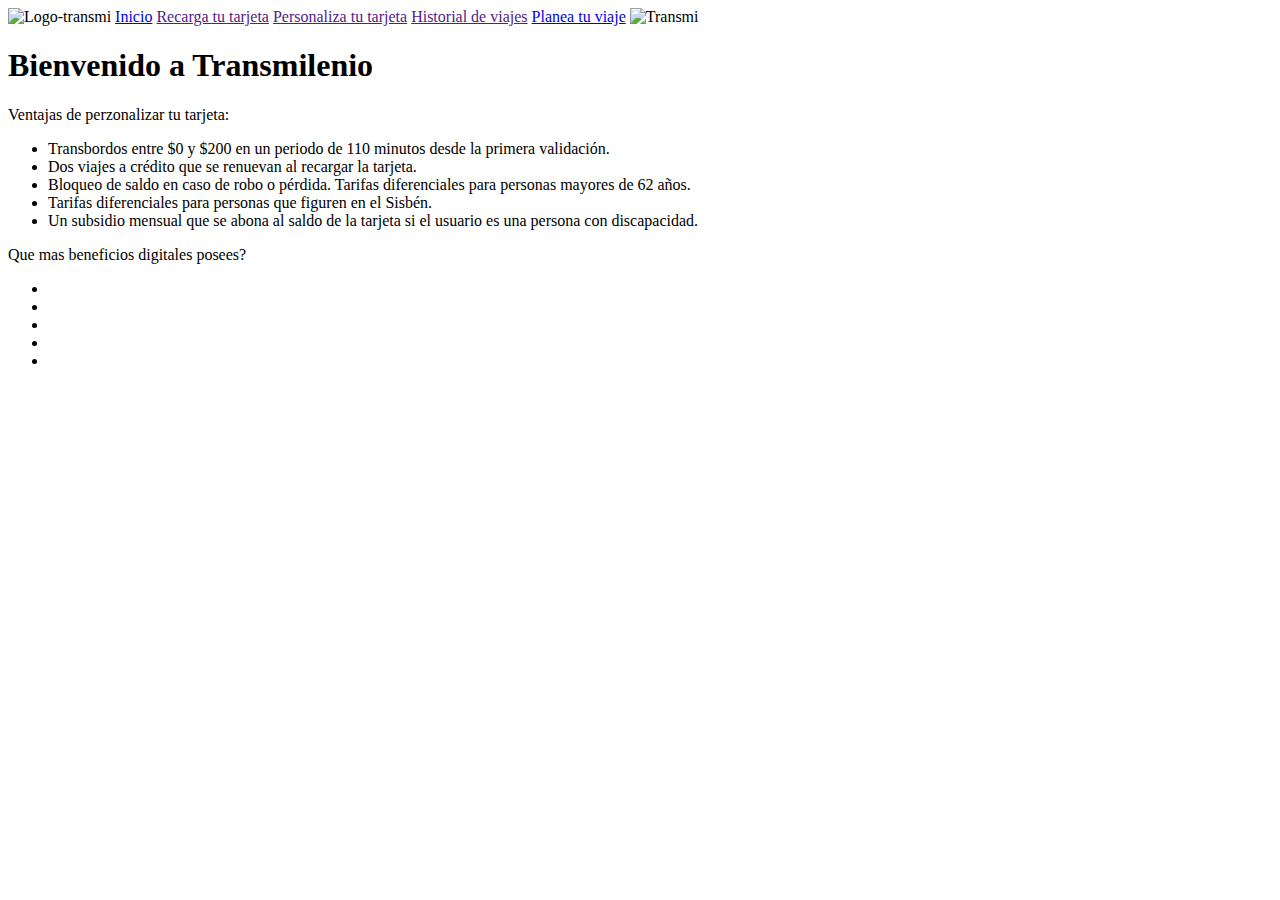
==== index.html @ 4b5f1819 "Commit mio" ====
<!DOCTYPE html>
<html lang="en">

<head>
    <meta charset="UTF-8">
    <meta http-equiv="X-UA-Compatible" content="IE=edge">
    <meta name="viewport" content="width=device-width, initial-scale=1.0">
    <title>Document</title>
</head>

<body>

    <nav>
        <img src="https://upload.wikimedia.org/wikipedia/commons/8/8e/TransMilenio_Logo.png" alt="Logo-transmi">
        <a href="index.html">Inicio</a>
        <a href="">Recarga tu tarjeta</a>
        <a href="">Personaliza tu tarjeta</a>
        <a href="">Historial de viajes</a>
        <a href="planeatuviaje.html">Planea tu viaje</a>
        <img src="https://scotiabankfiles.azureedge.net/scotiabank-colombia/CodensaAssets/catalogue/images/promociones/sitp/transmilenio_160x160-02-1.png" alt="Transmi">
    </nav>
    <main>
        <h1>Bienvenido a Transmilenio</h1>
        <p>
            Ventajas de perzonalizar tu tarjeta:
        <ul>
            <li>Transbordos entre $0 y $200 en un periodo de 110 minutos desde la primera validación.
            </li>
            <li>Dos viajes a crédito que se renuevan al recargar la tarjeta.</li>
            <li>Bloqueo de saldo en caso de robo o pérdida.
                Tarifas diferenciales para personas mayores de 62 años.</li>
            <li> Tarifas diferenciales para personas que figuren en el Sisbén. </li>
            <li>Un subsidio mensual que se abona al saldo de la tarjeta si el usuario es una persona con discapacidad.
            </li>
        </ul>
        </p>
        <p>
            Que mas beneficios digitales posees?
        <ul>
            <li></li>
            <li></li>
            <li></li>
            <li></li>
            <li></li>
        </ul>
        </p>
    </main>

</body>

</html>
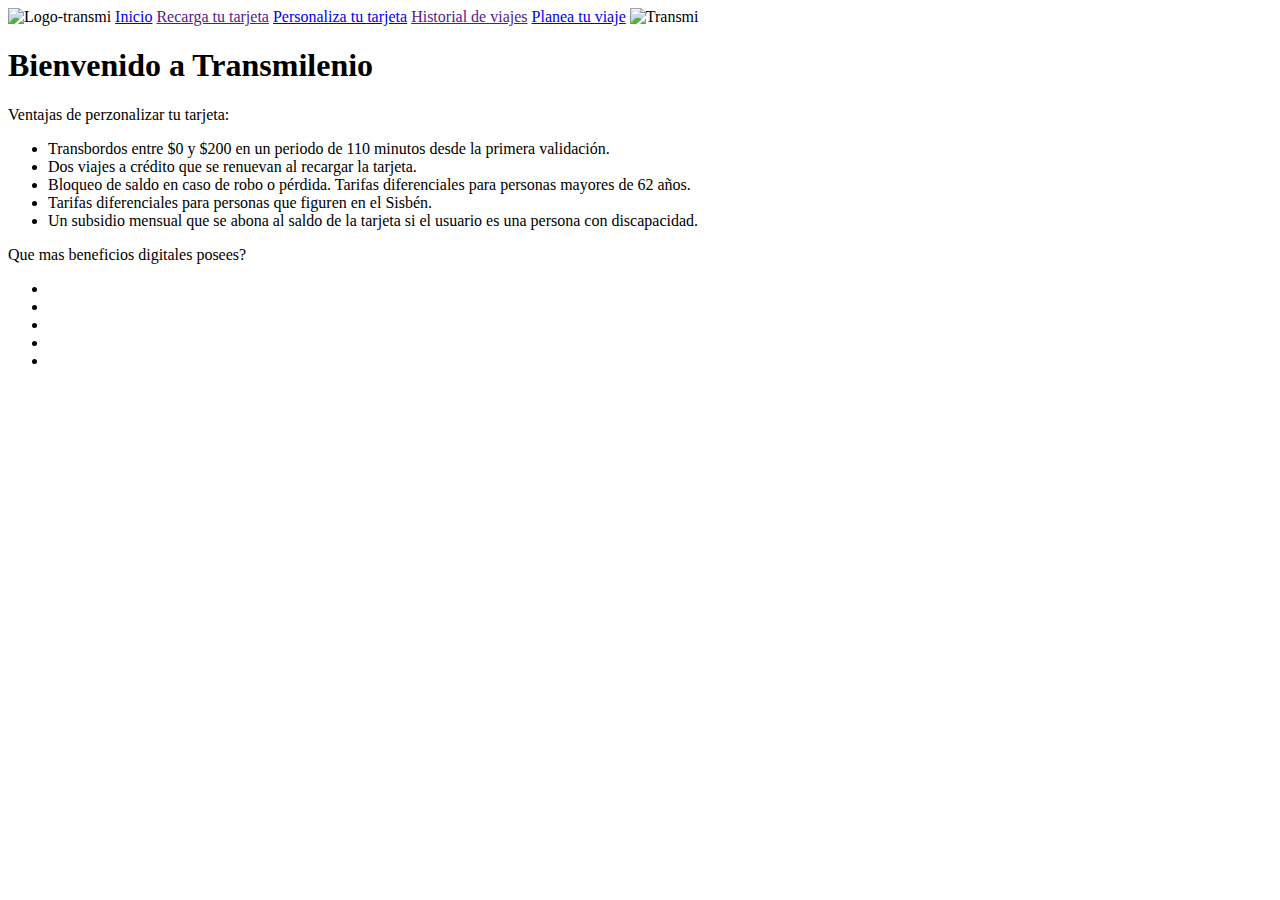
==== commit 8da1991d: "Modificaciones y nuevas adiciones Johanp77" ====
--- a/index.html
+++ b/index.html
@@ -14,7 +14,7 @@
         <img src="https://upload.wikimedia.org/wikipedia/commons/8/8e/TransMilenio_Logo.png" alt="Logo-transmi">
         <a href="index.html">Inicio</a>
         <a href="">Recarga tu tarjeta</a>
-        <a href="">Personaliza tu tarjeta</a>
+        <a href="./customize.html">Personaliza tu tarjeta</a>
         <a href="">Historial de viajes</a>
         <a href="planeatuviaje.html">Planea tu viaje</a>
         <img src="https://scotiabankfiles.azureedge.net/scotiabank-colombia/CodensaAssets/catalogue/images/promociones/sitp/transmilenio_160x160-02-1.png" alt="Transmi">
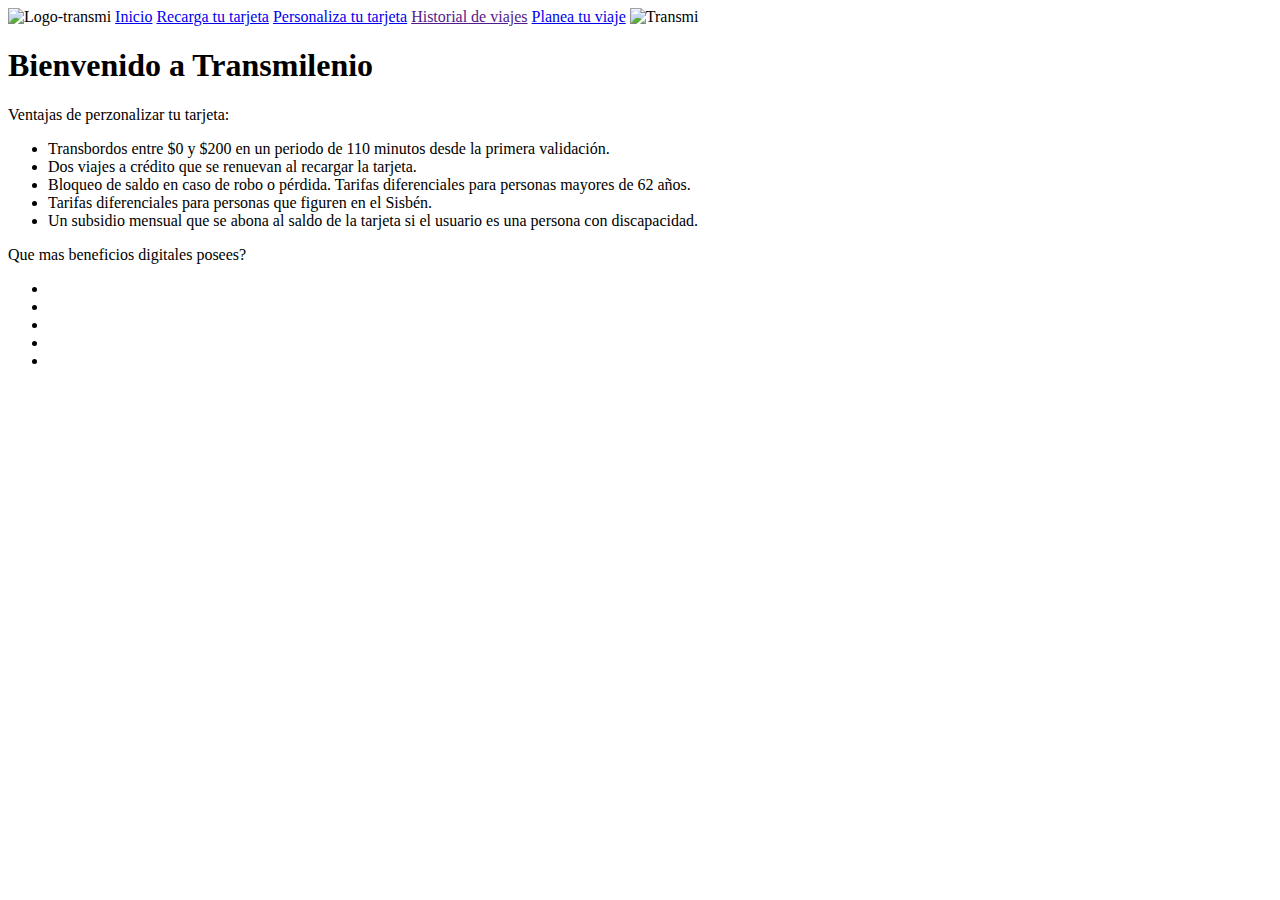
==== commit f8fce041: "Modificación de href" ====
--- a/index.html
+++ b/index.html
@@ -13,7 +13,7 @@
     <nav>
         <img src="https://upload.wikimedia.org/wikipedia/commons/8/8e/TransMilenio_Logo.png" alt="Logo-transmi">
         <a href="index.html">Inicio</a>
-        <a href="">Recarga tu tarjeta</a>
+        <a href="./recarga.html">Recarga tu tarjeta</a>
         <a href="./customize.html">Personaliza tu tarjeta</a>
         <a href="">Historial de viajes</a>
         <a href="planeatuviaje.html">Planea tu viaje</a>
@@ -48,4 +48,4 @@
 
 </body>
 
-</html>+</html>
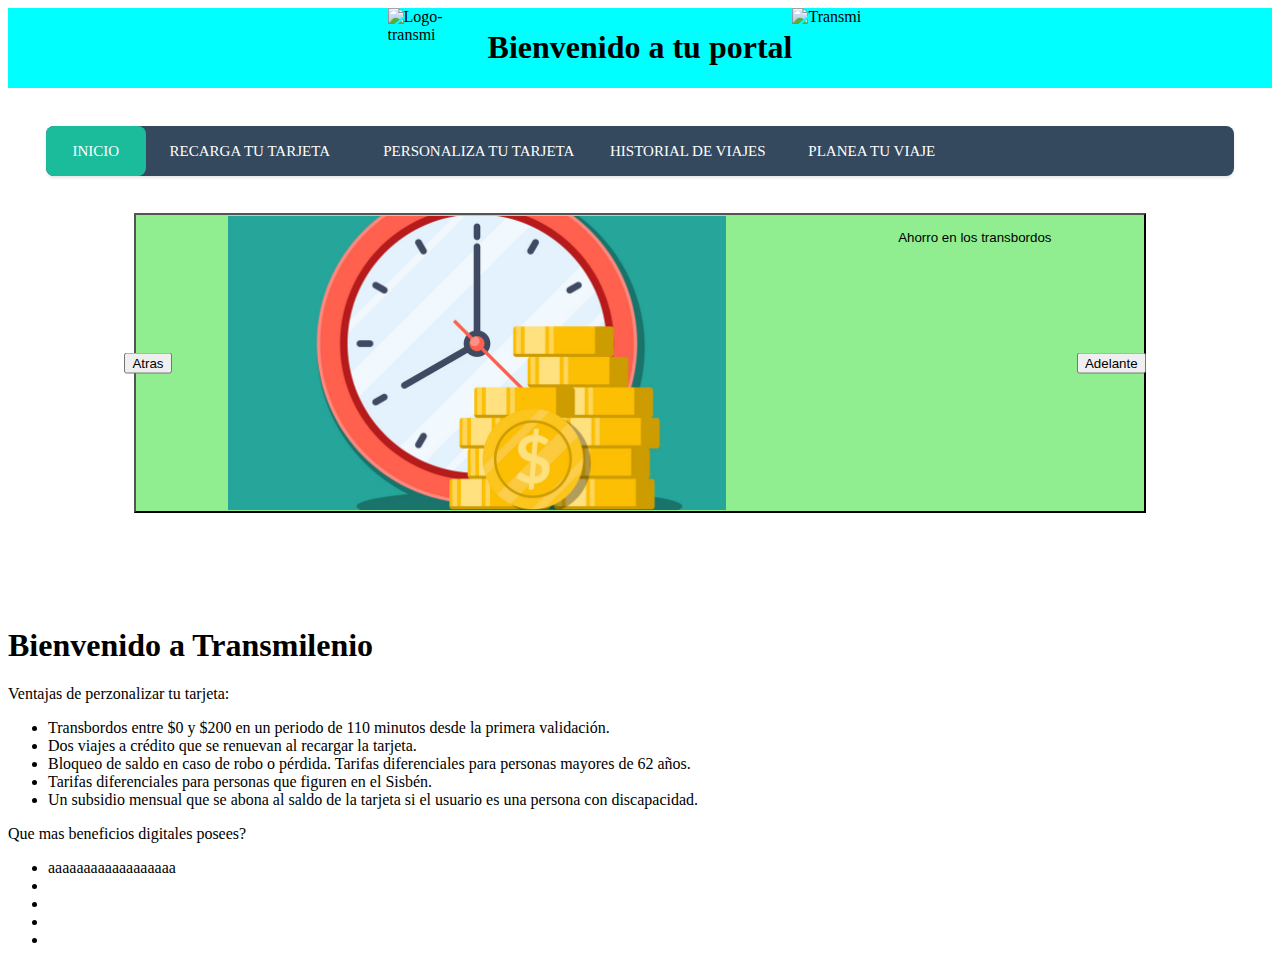
==== commit 4ce63355: "Falta decidir los colores y agregar el heading" ====
--- a/index.html
+++ b/index.html
@@ -5,47 +5,126 @@
     <meta charset="UTF-8">
     <meta http-equiv="X-UA-Compatible" content="IE=edge">
     <meta name="viewport" content="width=device-width, initial-scale=1.0">
-    <title>Document</title>
+    <title>Tu transmilenio</title>
+    <link rel="stylesheet" href="./styles/style.css">
 </head>
 
 <body>
 
+    <section>
+        <div>
+            <div id="flex1">
+                <img class="imgInicio" src="https://upload.wikimedia.org/wikipedia/commons/8/8e/TransMilenio_Logo.png"
+                    alt="Logo-transmi">
+
+                <h1>Bienvenido a tu portal</h1>
+
+                <img class="imgInicio"
+                    src="https://scotiabankfiles.azureedge.net/scotiabank-colombia/CodensaAssets/catalogue/images/promociones/sitp/transmilenio_160x160-02-1.png"
+                    alt="Transmi">
+            </div>
+        </div>
+    </section>
+
     <nav>
-        <img src="https://upload.wikimedia.org/wikipedia/commons/8/8e/TransMilenio_Logo.png" alt="Logo-transmi">
         <a href="index.html">Inicio</a>
-        <a href="./recarga.html">Recarga tu tarjeta</a>
+        <a href="./recargas.html">Recarga tu tarjeta</a>
         <a href="./customize.html">Personaliza tu tarjeta</a>
         <a href="">Historial de viajes</a>
         <a href="planeatuviaje.html">Planea tu viaje</a>
-        <img src="https://scotiabankfiles.azureedge.net/scotiabank-colombia/CodensaAssets/catalogue/images/promociones/sitp/transmilenio_160x160-02-1.png" alt="Transmi">
+
+        <div class="animation start-home"></div>
+
     </nav>
     <main>
-        <h1>Bienvenido a Transmilenio</h1>
-        <p>
-            Ventajas de perzonalizar tu tarjeta:
-        <ul>
-            <li>Transbordos entre $0 y $200 en un periodo de 110 minutos desde la primera validación.
-            </li>
-            <li>Dos viajes a crédito que se renuevan al recargar la tarjeta.</li>
-            <li>Bloqueo de saldo en caso de robo o pérdida.
-                Tarifas diferenciales para personas mayores de 62 años.</li>
-            <li> Tarifas diferenciales para personas que figuren en el Sisbén. </li>
-            <li>Un subsidio mensual que se abona al saldo de la tarjeta si el usuario es una persona con discapacidad.
-            </li>
-        </ul>
-        </p>
-        <p>
-            Que mas beneficios digitales posees?
-        <ul>
-            <li></li>
-            <li></li>
-            <li></li>
-            <li></li>
-            <li></li>
-        </ul>
-        </p>
+
+        <div class="carrusel">
+
+
+            <div class="carrusel__track-container">
+
+                <ul class="carrusel__track">
+
+                    <li class="carrusel__slide current-slide">
+                        <button class="pruebaboton">
+                            <img class="carrusel__image" src="./img/bg-tarjeta/img1.jpg" alt="">
+                            <p>Ahorro en los transbordos</p>
+                        </button>
+                    </li>
+
+                    <li class="carrusel__slide">
+                        <button class="pruebaboton">
+                            <img class="carrusel__image" src="./img/bg-tarjeta/img2.jpg" alt="">
+                            <p>Credito para tus viajes si no tienes saldo.</p>
+                        </button>
+                    </li>
+
+                    <li class="carrusel__slide">
+                        <button class="pruebaboton">
+                            <img class="carrusel__image" src="./img/bg-tarjeta/img3.jpg" alt="">
+                            <p>Credito para tus viajes</p>
+                        </button>
+                    </li>
+
+    <button class="pruebaboton"></button>
+
+                    <li class="carrusel__slide"><img class="carrusel__image" src="./img/bg-tarjeta/img4.png" alt="">
+                    </li>
+                    <li class="carrusel__slide"><img class="carrusel__image" src="./img/bg-tarjeta/img5.png" alt="">
+                    </li>
+                    <li class="carrusel__slide"><img class="carrusel__image" src="./img/bg-tarjeta/img6.jpg" alt="">
+                    </li>
+                </ul>
+            </div>
+
+            <button class="carrusel__button carrusel__button--right">Atras</button>
+            <button class="carrusel__button carrusel__button--left">Adelante</button>
+            <!-- 
+            <div class="carrusel__nav">
+                <button class="carrusel__indicator"></button>
+                <button class="carrusel__indicator"></button>
+                <button class="carrusel__indicator"></button>
+                <button class="carrusel__indicator"></button>
+                <button class="carrusel__indicator"></button>
+                <button class="carrusel__indicator"></button>
+            </div> -->
+        </div>
+
+
+
+
+
+        <div id="info2">
+
+            <h1>Bienvenido a Transmilenio</h1>
+            <p>
+                Ventajas de perzonalizar tu tarjeta:
+            <ul>
+                <li>Transbordos entre $0 y $200 en un periodo de 110 minutos desde la primera validación.
+                </li>
+                <li>Dos viajes a crédito que se renuevan al recargar la tarjeta.</li>
+                <li>Bloqueo de saldo en caso de robo o pérdida.
+                    Tarifas diferenciales para personas mayores de 62 años.</li>
+                <li> Tarifas diferenciales para personas que figuren en el Sisbén. </li>
+                <li>Un subsidio mensual que se abona al saldo de la tarjeta si el usuario es una persona con
+                    discapacidad.
+                </li>
+            </ul>
+            </p>
+            <p>
+                Que mas beneficios digitales posees?
+            <ul>
+                <li>aaaaaaaaaaaaaaaaaa</li>
+                <li></li>
+                <li></li>
+                <li></li>
+                <li></li>
+            </ul>
+            </p>
+        </div>
     </main>
 
 </body>
+<script src="./script.js"></script>
 
-</html>
+</html>--- a/styles/style.css
+++ b/styles/style.css
@@ -0,0 +1,162 @@
+/* Estilos pára el NavBar*/
+
+nav {
+    position: relative;
+    margin: 1cm;
+    
+    height: 50px;
+    background-color: #34495e;
+    border-radius: 8px;
+    /* font-size: 0; */
+    box-shadow: 0 2px 3px 0 rgba(0,0,0,.1);
+}
+
+nav a {
+    font-size: 15px;
+    text-transform: uppercase;
+    color: white;
+    text-decoration: none;
+    line-height: 50px;
+    position: relative;
+    z-index: 1;
+    display: inline-block;
+    text-align: center;
+}
+
+nav .animation {
+    position: absolute;
+    height: 100%;
+    top: 0;
+    z-index: 0;
+    background: #1abc9c;
+    border-radius: 8px;
+    transition: all .5s ease 0s;
+}
+
+nav a:nth-child(1){
+	width: 100px;
+}
+nav .start-home, a:nth-child(1):hover~.animation{
+	width: 100px;
+	left: 0;
+}
+
+nav a:nth-child(2){
+	width: 200px;
+}
+
+nav a:nth-child(2):hover~.animation{
+	width: 200px;
+	left: 100px;
+}
+
+nav a:nth-child(3){
+	width: 250px;
+}
+
+nav a:nth-child(3):hover~.animation{
+	width: 250px;
+	left: 300px;
+}
+
+nav a:nth-child(4){
+	width: 160px;
+}
+
+nav a:nth-child(4):hover~.animation{
+	width: 160px;
+	left: 560px;
+}
+
+nav a:nth-child(5){
+	width: 200px;
+}
+
+nav a:nth-child(5):hover~.animation{
+	width: 200px;
+	left: 710px;
+} 
+
+/* Stylos para el carrusel Daniel S*/
+.carrusel{
+    position: relative;
+    height: 300px;
+    width: 80%;
+    margin: 0 auto; 
+}
+
+.carrusel__track-container {
+    background: lightgreen;
+    
+    height: 100%;
+    width: 100%;
+    overflow: hidden;
+    
+    
+}
+
+.carrusel__track {
+    padding: 0;
+    margin: 0;
+    list-style: none;
+    position: relative;
+    height: 100%;
+    transition: transform 250ms ease-in;
+    
+}
+
+.carrusel__slide {
+    position: absolute;
+    top: 0;
+    bottom: 0;
+    width: 100%;
+}
+
+.carrusel__image {    
+    width: 50%; 
+    height: 100%;
+    object-fit: cover;
+}
+
+.pruebaboton {
+    display: flex;
+    flex-direction: row;
+    justify-content: space-around;
+    width: 100%;
+    height: 100%;
+    object-fit: cover;
+    background-color: transparent;
+}
+
+.carrusel__button {
+    position: absolute;
+    top: 50%;
+    transform: translateY(-50%);    
+}
+
+.carrusel__button--left {
+    right: 0px;
+}
+
+.carrusel__button--right {
+    
+    left: -10px;
+}
+
+.imgInicio {
+    width: 100px;
+    height: auto;
+}
+
+#flex1 {
+    display: flex;
+    flex-direction: row;
+    justify-content: center;
+    background-color: aqua;
+}
+
+#info2 {
+    margin-top: 3cm;
+}
+
+
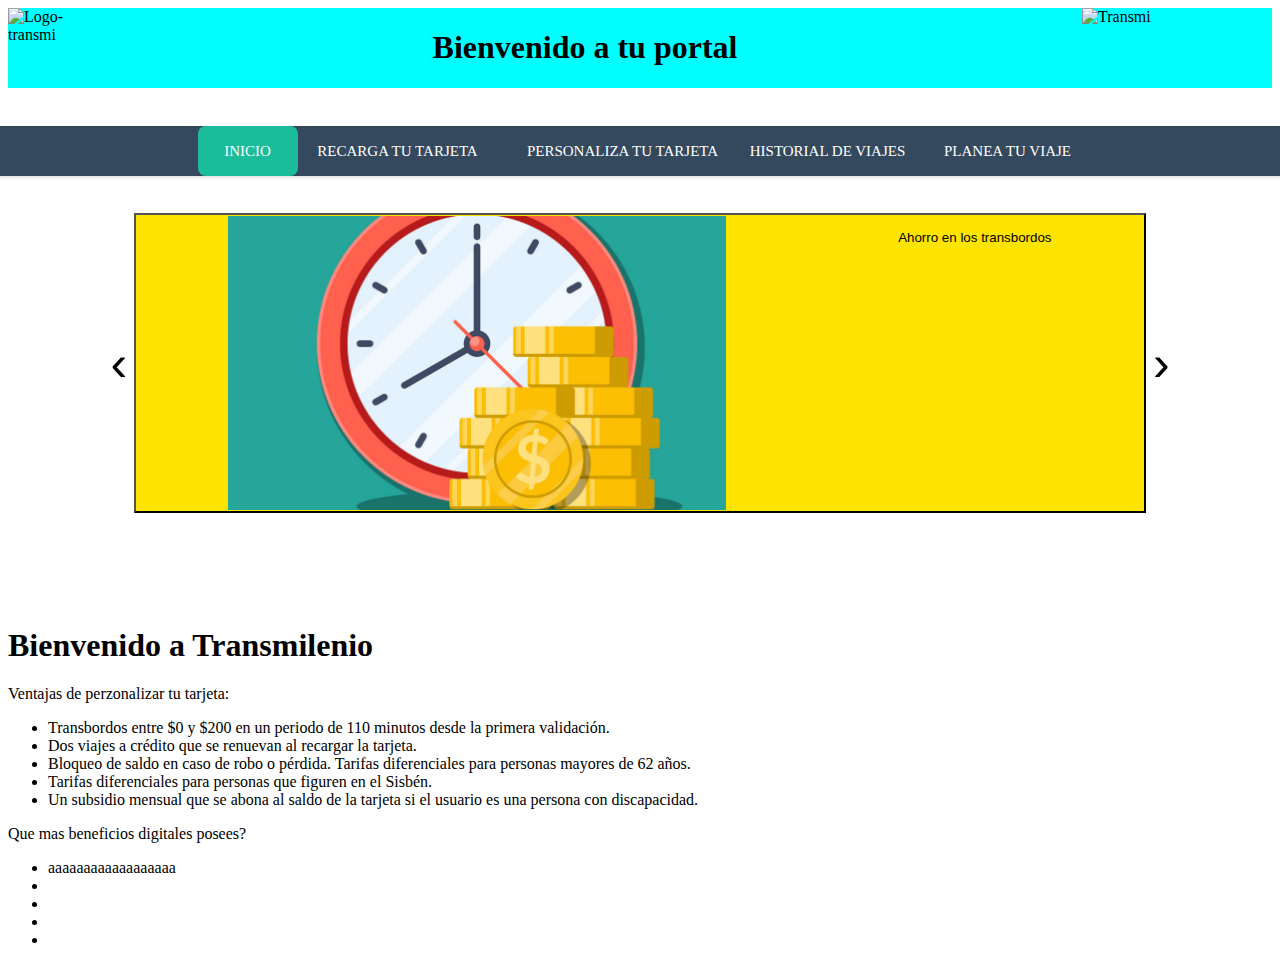
==== commit 2b5bfef9: "Header funcional y adpt" ====
--- a/index.html
+++ b/index.html
@@ -9,17 +9,103 @@
     <link rel="stylesheet" href="./styles/style.css">
 </head>
 
+<style>
+    nav {
+    position: relative;
+    margin: 1cm;
+    width: 1500px;
+    height: 50px;
+    left: 48%;
+    transform: translateX(-50%);
+    background-color: #34495e;
+    border-radius: 8px;
+    /* font-size: 0; */
+    box-shadow: 0 2px 3px 0 rgba(0, 0, 0, .1);
+    display: flex;
+    flex-direction: row;
+    justify-content: center;
+
+}
+
+nav a {
+    font-size: 15px;
+    text-transform: uppercase;
+    color: white;
+    text-decoration: none;
+    line-height: 50px;
+    /* position: relative; */
+    z-index: 1;
+    display: inline-block;
+    text-align: center;
+}
+
+nav .animation {
+    position: absolute;
+    height: 100%;
+    top: 0;
+    z-index: 0;
+    background: #1abc9c;
+    border-radius: 8px;
+    transition: all .5s ease 0s;
+}
+
+nav a:nth-child(1) {
+    width: 100px;
+}
+
+nav .start-home, a:nth-child(1):hover~.animation {
+    width: 100px;
+    left: 295px;
+}
+
+nav a:nth-child(2) {
+    width: 200px;
+}
+
+nav a:nth-child(2):hover~.animation {
+    width: 200px;
+    left: 395px;
+}
+
+nav a:nth-child(3) {
+    width: 250px;
+}
+
+nav a:nth-child(3):hover~.animation {
+    width: 250px;
+    left: 595px;
+}
+
+nav a:nth-child(4) {
+    width: 160px;
+}
+
+nav a:nth-child(4):hover~.animation {
+    width: 160px;
+    left: 845px;
+}
+
+nav a:nth-child(5) {
+    width: 200px;
+}
+
+nav a:nth-child(5):hover~.animation {
+    width: 200px;
+    left: 1005px;
+}
+</style>
+
 <body>
 
     <section>
         <div>
             <div id="flex1">
-                <img class="imgInicio" src="https://upload.wikimedia.org/wikipedia/commons/8/8e/TransMilenio_Logo.png"
+                <img id="imgLogo" src="https://upload.wikimedia.org/wikipedia/commons/8/8e/TransMilenio_Logo.png"
                     alt="Logo-transmi">
 
                 <h1>Bienvenido a tu portal</h1>
 
-                <img class="imgInicio"
+                <img id="imgBus"
                     src="https://scotiabankfiles.azureedge.net/scotiabank-colombia/CodensaAssets/catalogue/images/promociones/sitp/transmilenio_160x160-02-1.png"
                     alt="Transmi">
             </div>
@@ -30,7 +116,7 @@
         <a href="index.html">Inicio</a>
         <a href="./recargas.html">Recarga tu tarjeta</a>
         <a href="./customize.html">Personaliza tu tarjeta</a>
-        <a href="">Historial de viajes</a>
+        <a href="./histviajes.html">Historial de viajes</a>
         <a href="planeatuviaje.html">Planea tu viaje</a>
 
         <div class="animation start-home"></div>
@@ -77,8 +163,8 @@
                 </ul>
             </div>
 
-            <button class="carrusel__button carrusel__button--right">Atras</button>
-            <button class="carrusel__button carrusel__button--left">Adelante</button>
+            <button class="carrusel__button carrusel__button--right">&#8249;</button>
+            <button class="carrusel__button carrusel__button--left">&#8250;</button>
             <!-- 
             <div class="carrusel__nav">
                 <button class="carrusel__indicator"></button>
--- a/styles/style.css
+++ b/styles/style.css
@@ -1,81 +1,30 @@
-/* Estilos pára el NavBar*/
+body {
+    
+}
+/* Estilos pára el heading bar*/
 
-nav {
-    position: relative;
-    margin: 1cm;
-    
-    height: 50px;
-    background-color: #34495e;
-    border-radius: 8px;
-    /* font-size: 0; */
-    box-shadow: 0 2px 3px 0 rgba(0,0,0,.1);
+#imgLogo {
+    width: 80px;
+    height: 60px;
 }
 
-nav a {
-    font-size: 15px;
-    text-transform: uppercase;
-    color: white;
-    text-decoration: none;
-    line-height: 50px;
-    position: relative;
-    z-index: 1;
-    display: inline-block;
-    text-align: center;
+#imgBus {
+    width: 190px;
+    height: 60px;
 }
 
-nav .animation {
-    position: absolute;
-    height: 100%;
-    top: 0;
-    z-index: 0;
-    background: #1abc9c;
-    border-radius: 8px;
-    transition: all .5s ease 0s;
+#flex1 {
+    display: flex;
+    flex-direction: row;
+    justify-content: space-between;
+    background-color: aqua;
 }
 
-nav a:nth-child(1){
-	width: 100px;
-}
-nav .start-home, a:nth-child(1):hover~.animation{
-	width: 100px;
-	left: 0;
+#info2 {
+    margin-top: 3cm;
 }
 
-nav a:nth-child(2){
-	width: 200px;
-}
 
-nav a:nth-child(2):hover~.animation{
-	width: 200px;
-	left: 100px;
-}
-
-nav a:nth-child(3){
-	width: 250px;
-}
-
-nav a:nth-child(3):hover~.animation{
-	width: 250px;
-	left: 300px;
-}
-
-nav a:nth-child(4){
-	width: 160px;
-}
-
-nav a:nth-child(4):hover~.animation{
-	width: 160px;
-	left: 560px;
-}
-
-nav a:nth-child(5){
-	width: 200px;
-}
-
-nav a:nth-child(5):hover~.animation{
-	width: 200px;
-	left: 710px;
-} 
 
 /* Stylos para el carrusel Daniel S*/
 .carrusel{
@@ -86,7 +35,7 @@
 }
 
 .carrusel__track-container {
-    background: lightgreen;
+    background: #FFE400;
     
     height: 100%;
     width: 100%;
@@ -129,34 +78,21 @@
 }
 
 .carrusel__button {
+    font-size: 50px;
+    background-color: transparent;
+    border: none;
     position: absolute;
     top: 50%;
     transform: translateY(-50%);    
 }
 
 .carrusel__button--left {
-    right: 0px;
+    right: -30px;
 }
 
 .carrusel__button--right {
     
-    left: -10px;
-}
-
-.imgInicio {
-    width: 100px;
-    height: auto;
-}
-
-#flex1 {
-    display: flex;
-    flex-direction: row;
-    justify-content: center;
-    background-color: aqua;
-}
-
-#info2 {
-    margin-top: 3cm;
+    left: -30px;
 }
 
 
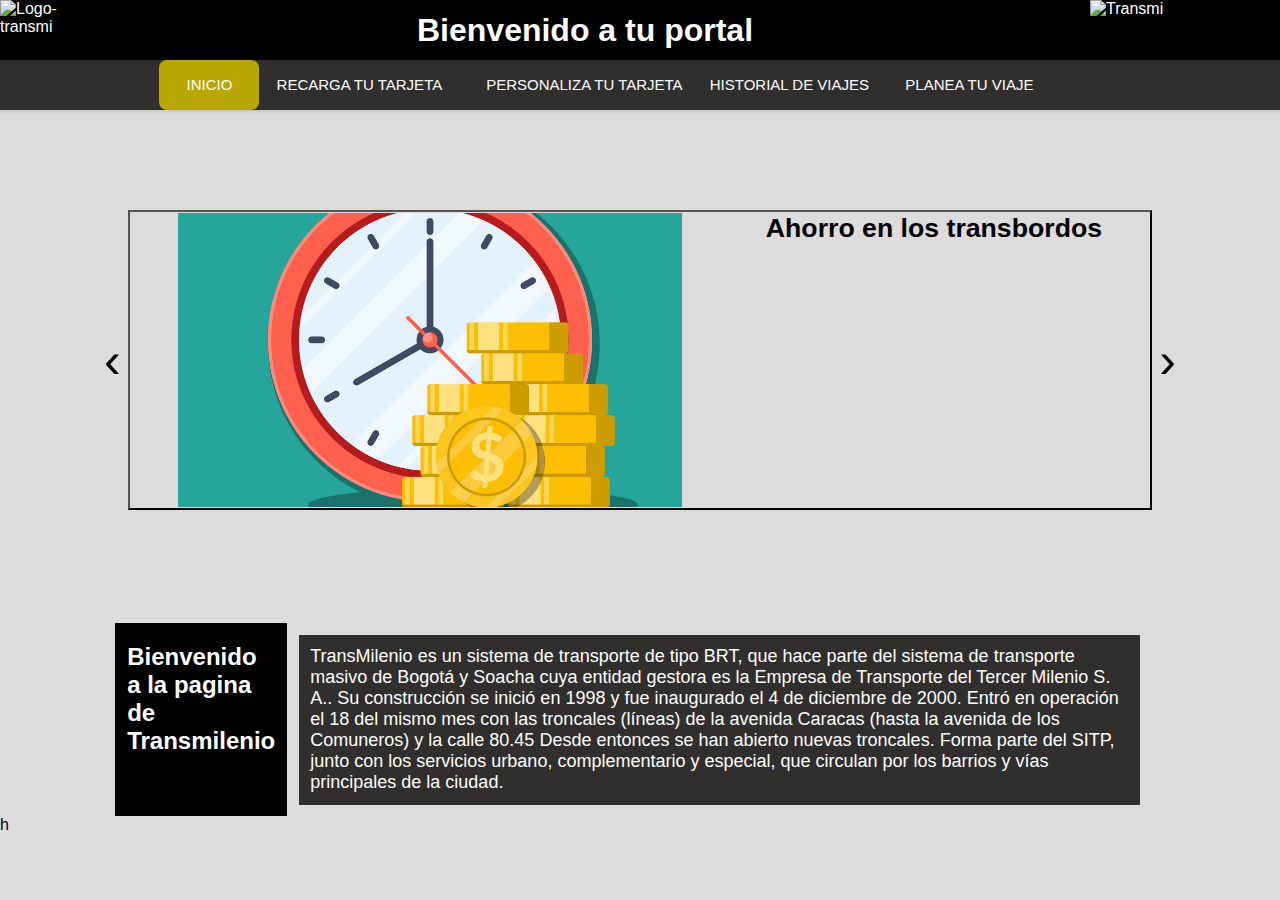
==== commit 1b66df56: "EntregaFinal1.0" ====
--- a/index.html
+++ b/index.html
@@ -11,88 +11,90 @@
 
 <style>
     nav {
-    position: relative;
-    margin: 1cm;
-    width: 1500px;
-    height: 50px;
-    left: 48%;
-    transform: translateX(-50%);
-    background-color: #34495e;
-    border-radius: 8px;
-    /* font-size: 0; */
-    box-shadow: 0 2px 3px 0 rgba(0, 0, 0, .1);
-    display: flex;
-    flex-direction: row;
-    justify-content: center;
-
-}
-
-nav a {
-    font-size: 15px;
-    text-transform: uppercase;
-    color: white;
-    text-decoration: none;
-    line-height: 50px;
-    /* position: relative; */
-    z-index: 1;
-    display: inline-block;
-    text-align: center;
-}
-
-nav .animation {
-    position: absolute;
-    height: 100%;
-    top: 0;
-    z-index: 0;
-    background: #1abc9c;
-    border-radius: 8px;
-    transition: all .5s ease 0s;
-}
-
-nav a:nth-child(1) {
-    width: 100px;
-}
-
-nav .start-home, a:nth-child(1):hover~.animation {
-    width: 100px;
-    left: 295px;
-}
-
-nav a:nth-child(2) {
-    width: 200px;
-}
-
-nav a:nth-child(2):hover~.animation {
-    width: 200px;
-    left: 395px;
-}
-
-nav a:nth-child(3) {
-    width: 250px;
-}
-
-nav a:nth-child(3):hover~.animation {
-    width: 250px;
-    left: 595px;
-}
-
-nav a:nth-child(4) {
-    width: 160px;
-}
-
-nav a:nth-child(4):hover~.animation {
-    width: 160px;
-    left: 845px;
-}
-
-nav a:nth-child(5) {
-    width: 200px;
-}
-
-nav a:nth-child(5):hover~.animation {
-    width: 200px;
-    left: 1005px;
-}
+        position: relative;
+
+        margin-bottom: 100px;
+        width: 1500px;
+        height: 50px;
+        left: 48%;
+        transform: translateX(-50%);
+        background-color: #312e2e;
+        border-radius: 8px;
+        /* font-size: 0; */
+        box-shadow: 0 2px 3px 0 rgba(0, 0, 0, .1);
+        display: flex;
+        flex-direction: row;
+        justify-content: center;
+
+    }
+
+    nav a {
+        font-size: 15px;
+        text-transform: uppercase;
+        color: white;
+        text-decoration: none;
+        line-height: 50px;
+        /* position: relative; */
+        z-index: 1;
+        display: inline-block;
+        text-align: center;
+    }
+
+    nav .animation {
+        position: absolute;
+        height: 100%;
+        top: 0;
+        z-index: 0;
+        background: #b9a704;
+        border-radius: 8px;
+        transition: all .5s ease 0s;
+    }
+
+    nav a:nth-child(1) {
+        width: 100px;
+    }
+
+    nav .start-home,
+    a:nth-child(1):hover~.animation {
+        width: 100px;
+        left: 295px;
+    }
+
+    nav a:nth-child(2) {
+        width: 200px;
+    }
+
+    nav a:nth-child(2):hover~.animation {
+        width: 200px;
+        left: 395px;
+    }
+
+    nav a:nth-child(3) {
+        width: 250px;
+    }
+
+    nav a:nth-child(3):hover~.animation {
+        width: 250px;
+        left: 595px;
+    }
+
+    nav a:nth-child(4) {
+        width: 160px;
+    }
+
+    nav a:nth-child(4):hover~.animation {
+        width: 160px;
+        left: 845px;
+    }
+
+    nav a:nth-child(5) {
+        width: 200px;
+    }
+
+    nav a:nth-child(5):hover~.animation {
+        width: 200px;
+        left: 1005px;
+    }
 </style>
 
 <body>
@@ -113,11 +115,11 @@
     </section>
 
     <nav>
-        <a href="index.html">Inicio</a>
-        <a href="./recargas.html">Recarga tu tarjeta</a>
-        <a href="./customize.html">Personaliza tu tarjeta</a>
-        <a href="./histviajes.html">Historial de viajes</a>
-        <a href="planeatuviaje.html">Planea tu viaje</a>
+        <a href="#">Inicio</a>
+        <a href="./pages/recargas.html">Recarga tu tarjeta</a>
+        <a href="./pages/customize.html">Personaliza tu tarjeta</a>
+        <a href="./pages/histviajes.html">Historial de viajes</a>
+        <a href="./pages/planeatuviaje.html">Planea tu viaje</a>
 
         <div class="animation start-home"></div>
 
@@ -132,35 +134,53 @@
                 <ul class="carrusel__track">
 
                     <li class="carrusel__slide current-slide">
-                        <button class="pruebaboton">
+                        <button id="boton1" class="pruebaboton">
                             <img class="carrusel__image" src="./img/bg-tarjeta/img1.jpg" alt="">
-                            <p>Ahorro en los transbordos</p>
-                        </button>
-                    </li>
-
-                    <li class="carrusel__slide">
-                        <button class="pruebaboton">
+                            <h1>Ahorro en los transbordos</h1>
+                        </button>
+                    </li>
+
+                    <li class="carrusel__slide">
+                        <button id="boton2" class="pruebaboton">
                             <img class="carrusel__image" src="./img/bg-tarjeta/img2.jpg" alt="">
-                            <p>Credito para tus viajes si no tienes saldo.</p>
-                        </button>
-                    </li>
-
-                    <li class="carrusel__slide">
-                        <button class="pruebaboton">
+                            <h1>Credito para tus viajes si no tienes saldo.</h1>
+                        </button>
+                    </li>
+
+                    <li class="carrusel__slide">
+                        <button id="boton3" class="pruebaboton">
                             <img class="carrusel__image" src="./img/bg-tarjeta/img3.jpg" alt="">
-                            <p>Credito para tus viajes</p>
-                        </button>
-                    </li>
-
-    <button class="pruebaboton"></button>
-
-                    <li class="carrusel__slide"><img class="carrusel__image" src="./img/bg-tarjeta/img4.png" alt="">
-                    </li>
-                    <li class="carrusel__slide"><img class="carrusel__image" src="./img/bg-tarjeta/img5.png" alt="">
-                    </li>
-                    <li class="carrusel__slide"><img class="carrusel__image" src="./img/bg-tarjeta/img6.jpg" alt="">
-                    </li>
+                            <h1>Bloqueo de slado y tarjeta</h1>
+                        </button>
+                    </li>
+
+                    <li class="carrusel__slide">
+                        <button id="boton4" class="pruebaboton">
+                            <img class="carrusel__image" src="./img/bg-tarjeta/img4.png" alt="">
+                            <h1>Tarifas preferenciales</h1>
+                        </button>
+                    </li>
+
+                    <li class="carrusel__slide">
+                        <button id="boton5" class="pruebaboton">
+                            <img class="carrusel__image" src="./img/bg-tarjeta/img5.jpg" alt="">
+                            <h1>Planifica tu ruta</h1>
+                        </button>
+                    </li>
+
+                    <li class="carrusel__slide">
+                        <button id="boton6" class="pruebaboton">
+                            <img class="carrusel__image" src="./img/bg-tarjeta/img6.png" alt="">
+                            <h1>Recargas oline</h1>
+                        </button>
+                    </li>
+
                 </ul>
+            </div>
+
+            <div id="extraInfo">
+
+
             </div>
 
             <button class="carrusel__button carrusel__button--right">&#8249;</button>
@@ -181,36 +201,33 @@
 
 
         <div id="info2">
-
-            <h1>Bienvenido a Transmilenio</h1>
-            <p>
-                Ventajas de perzonalizar tu tarjeta:
-            <ul>
-                <li>Transbordos entre $0 y $200 en un periodo de 110 minutos desde la primera validación.
-                </li>
-                <li>Dos viajes a crédito que se renuevan al recargar la tarjeta.</li>
-                <li>Bloqueo de saldo en caso de robo o pérdida.
-                    Tarifas diferenciales para personas mayores de 62 años.</li>
-                <li> Tarifas diferenciales para personas que figuren en el Sisbén. </li>
-                <li>Un subsidio mensual que se abona al saldo de la tarjeta si el usuario es una persona con
-                    discapacidad.
-                </li>
-            </ul>
-            </p>
-            <p>
-                Que mas beneficios digitales posees?
-            <ul>
-                <li>aaaaaaaaaaaaaaaaaa</li>
-                <li></li>
-                <li></li>
-                <li></li>
-                <li></li>
-            </ul>
-            </p>
+            <div id="parrafo1">
+                <h2>Bienvenido a la pagina de Transmilenio</h2>
+            </div>
+            <div id="parrafo1_0">
+                TransMilenio es un sistema de transporte de tipo BRT, que hace parte del sistema de transporte masivo de
+                Bogotá y Soacha cuya entidad gestora es la Empresa de Transporte del Tercer Milenio S. A.. Su
+                construcción se inició en 1998 y fue inaugurado el 4 de diciembre de 2000. Entró en operación el 18 del
+                mismo mes con las troncales (líneas) de la avenida Caracas (hasta la avenida de los Comuneros) y la
+                calle 80.4​5​ Desde entonces se han abierto nuevas troncales. Forma parte del SITP, junto con los
+                servicios urbano, complementario y especial, que circulan por los barrios y vías principales de la
+                ciudad.
+            </div>
+        </div>
+
+        <div id="info3">
+            <div id="parrafo2">
+                h
+            </div>
+                <div id="parrafo2_0">
+
+                </div>
+
+            
         </div>
     </main>
 
 </body>
-<script src="./script.js"></script>
+<script src="./scripts/script.js"></script>
 
 </html>--- a/styles/style.css
+++ b/styles/style.css
@@ -1,5 +1,14 @@
+@import url('https://fonts.googleapis.com/css2?family=Amaranth:ital,wght@1,700&display=swap');
+
+ * {
+
+	margin: 0;
+
+}
+
 body {
-    
+    background: rgb(221, 219, 219);
+    font-family: 'Lato', sans-serif;
 }
 /* Estilos pára el heading bar*/
 
@@ -15,9 +24,10 @@
 
 #flex1 {
     display: flex;
-    flex-direction: row;
+    align-items: center;
     justify-content: space-between;
-    background-color: aqua;
+    background-color: black;
+    color: white;
 }
 
 #info2 {
@@ -35,7 +45,7 @@
 }
 
 .carrusel__track-container {
-    background: #FFE400;
+    background-color: transparent;
     
     height: 100%;
     width: 100%;
@@ -76,6 +86,11 @@
     object-fit: cover;
     background-color: transparent;
 }
+.pruebaboton h1 {
+    position: relative;
+    top: 50%;
+    transform: translateY(-50%);
+}
 
 .carrusel__button {
     font-size: 50px;
@@ -95,4 +110,33 @@
     left: -30px;
 }
 
+#extraInfo {
+    margin-top: 10px;
+    display: flex;
+    flex-direction: column;
 
+}
+
+#info2 {
+    display: flex;
+    flex-direction: row;
+    width: 90%;
+}
+
+#parrafo1 {
+    margin-left: 10%;
+    width: 700px;
+    padding: 12px;
+    padding-top: 20px;
+    background-color: black;
+    color: white;
+}
+
+#parrafo1_0 {
+    font-size: large;
+    width: ;
+    background-color: #312e2e;
+    color: white;
+    margin: 1%;
+    padding: 1%;
+}